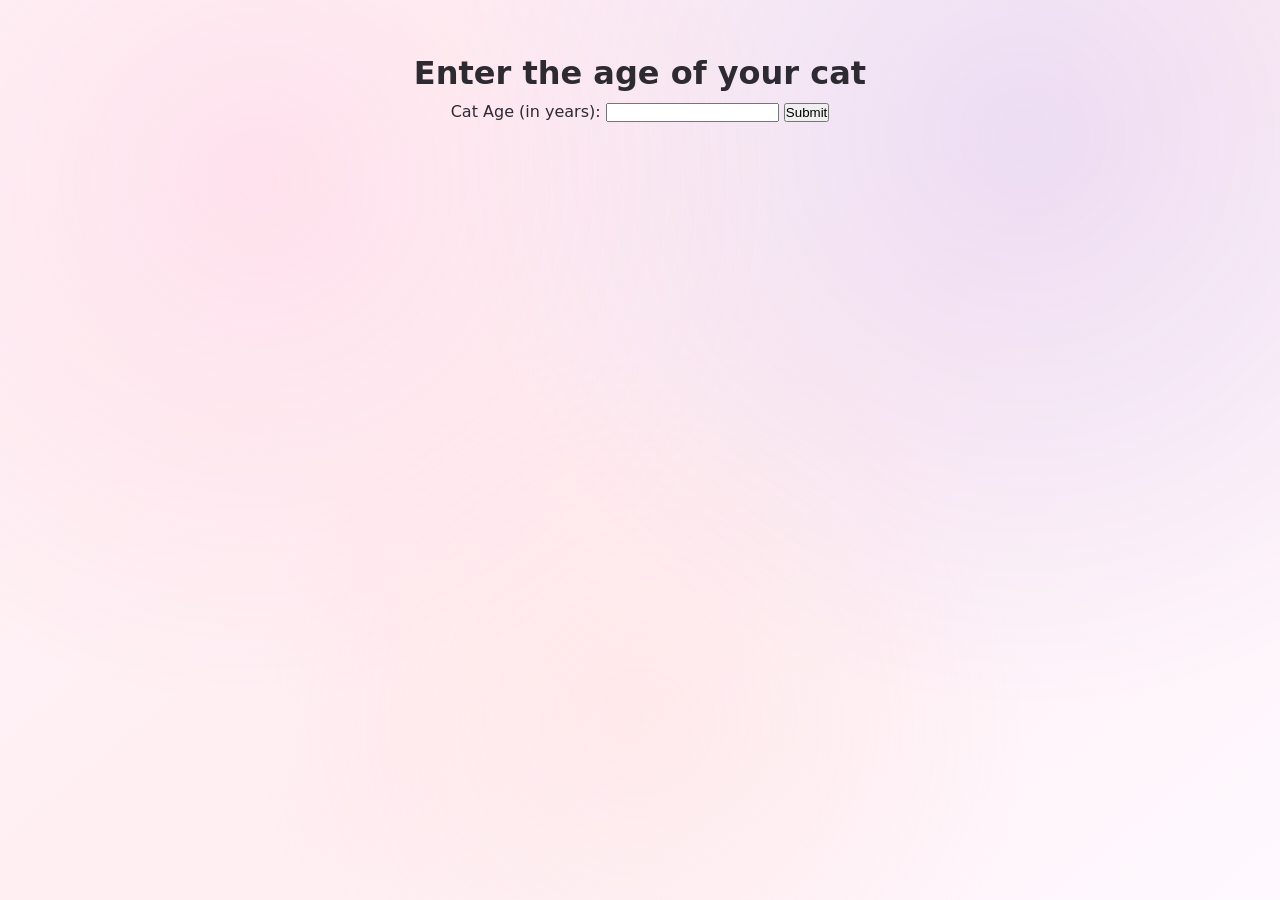
==== calculate.html @ 740141c4 "Push Calculator" ====
<!DOCTYPE html>
<html lang="en">
<head>
    <meta charset="UTF-8">
    <meta name="viewport" content="width=device-width, initial-scale=1.0">
    <title> Enter the age of your cat</title>
    <link rel="stylesheet" href="style.css">
</head>
<body>
    <h1>Enter the age of your cat</h1>
    <form id="ageForm">
        <label for="catAge">Cat Age (in years):</label>
        <input type="number" id="catAge" name="catAge" min="0" required>
        <button type="submit">Submit</button>
    </form>
    <div id="result"></div>
    <script src="age.js"></script>
</body>
</html>
---- style.css ----
:root {
    --bg-1: #fef5f8;
    --bg-2: #ffeef2;
    --surface: rgba(255, 255, 255, 0.82);
    --primary: #ff7eb6;
    --primary-dark: #ff4d94;
    --accent: #6d62ff;
    --text: #2d2a32;
    --text-muted: #5c5863;
    --shadow: 0 24px 60px rgba(173, 95, 140, 0.18);
    --radius-lg: 28px;
    --radius-md: 18px;
    --transition: 200ms ease;
}

*, *::before, *::after {
    box-sizing: border-box;
    margin: 0;
    padding: 0;
}

html, body {
    height: 100%;
}

body {
    font-family: 'Poppins', 'Segoe UI', system-ui, sans-serif;
    background: linear-gradient(140deg, var(--bg-1) 0%, var(--bg-2) 55%, #fef9ff 100%);
    color: var(--text);
    display: flex;
    flex-direction: column;
    align-items: center;
    min-height: 100vh;
    padding: 48px 24px 64px;
    line-height: 1.6;
    position: relative;
    overflow-x: hidden;
}

body::before {
    content: "";
    position: fixed;
    inset: 0;
    background:
        radial-gradient(circle at 20% 20%, rgba(255, 126, 182, 0.14) 0, transparent 42%),
        radial-gradient(circle at 80% 15%, rgba(109, 98, 255, 0.12) 0, transparent 45%),
        radial-gradient(circle at 50% 80%, rgba(255, 189, 171, 0.13) 0, transparent 40%);
    pointer-events: none;
    z-index: 0;
}

body > * {
    position: relative;
    z-index: 1;
}

#navigate {
    width: min(100%, 1080px);
    display: flex;
    align-items: center;
    justify-content: center;
    gap: 24px;
    padding: 18px 32px;
    border-radius: var(--radius-lg);
    background: var(--surface);
    box-shadow: var(--shadow);
    backdrop-filter: blur(14px);
    border: 1px solid rgba(255, 255, 255, 0.45);
    text-transform: uppercase;
    letter-spacing: 0.08em;
    font-weight: 600;
    color: var(--text-muted);
}

#navigate a {
    color: inherit;
    text-decoration: none;
    padding: 8px 16px;
    border-radius: 999px;
    transition: background var(--transition), color var(--transition), transform var(--transition);
}

#navigate a:hover {
    background: rgba(255, 126, 182, 0.18);
    color: var(--primary-dark);
    transform: translateY(-2px);
}

.carrousel {
    width: min(100%, 1080px);
    margin-top: 48px;
    display: grid;
    grid-template-columns: repeat(auto-fit, minmax(260px, 1fr));
    gap: 32px;
}

.card {
    position: relative;
    display: flex;
    flex-direction: column;
    background: var(--surface);
    border-radius: var(--radius-lg);
    overflow: hidden;
    box-shadow: var(--shadow);
    border: 1px solid rgba(255, 255, 255, 0.55);
    transition: transform 260ms ease, box-shadow 260ms ease;
}

.card::before {
    content: "";
    position: absolute;
    inset: 0;
    background: linear-gradient(180deg, rgba(255, 126, 182, 0.25), transparent 65%);
    opacity: 0;
    transition: opacity var(--transition);
    pointer-events: none;
}

.card:hover {
    transform: translateY(-10px);
    box-shadow: 0 30px 60px rgba(255, 126, 182, 0.25);
}

.card:hover::before {
    opacity: 1;
}

.card img {
    width: 100%;
    height: 220px;
    object-fit: cover;
    display: block;
}

.card h2 {
    font-size: 1.6rem;
    margin: 24px 28px 12px;
    color: var(--primary-dark);
    font-weight: 700;
    letter-spacing: 0.02em;
}

.card p {
    margin: 0 28px 20px;
    font-size: 1rem;
    color: var(--text-muted);
}

.card p:first-of-type {
    display: inline-flex;
    align-items: center;
    gap: 8px;
    font-weight: 600;
    color: var(--accent);
    background: rgba(109, 98, 255, 0.1);
    padding: 6px 14px;
    border-radius: 999px;
    margin-top: 4px;
}

.card p:first-of-type::before {
    content: "🌍";
    font-size: 1rem;
}

.card p:last-of-type {
    margin-bottom: 32px;
    line-height: 1.7;
}

audio {
    display: none;
}

@media (max-width: 900px) {
    body {
        padding: 40px 18px 56px;
    }

    #navigate {
        gap: 16px;
        padding: 16px 24px;
        font-size: 0.85rem;
        flex-wrap: wrap;
    }

    .carrousel {
        margin-top: 40px;
        gap: 24px;
    }
}

@media (max-width: 600px) {
    body {
        padding: 32px 14px 48px;
    }

    #navigate {
        border-radius: 22px;
    }

    .card img {
        height: 200px;
    }

    .card h2 {
        margin: 20px 22px 10px;
    }

    .card p {
        margin: 0 22px 18px;
    }
}

.catForm {
    border: #6d62ff 2px dashed;
    align-items: center;
    border-radius: 5px;
    padding: 20px;
    width: 550px;
    background-color: #fef5f8;
    margin: 10% auto;
}

input[type="file"] {
    margin: auto;
    border: 1px dashed #ffeef2;
    border-color: #6d62ff;
    border-radius: 5px;
    padding: 10px;
    color: rgb(57, 57, 57);
}

input[type="file"]:hover {
    border-color: #6257fd;
    background-color: #fbe4ec;
    cursor: pointer;
}

input[type="file"]::file-selector-button {
    border: none;
    border-radius: 5px;
    padding: 10px 20px;
    background-color: #6d62ff;
    color: white;
    cursor: pointer;
}

input[type="submit"] {
    margin-top: 10px;
    padding: 10px 20px;
    border: none;
    border-radius: 5px;
    background-color: #6d62ff;
    color: white;
    cursor: pointer;
}

input[type="text"] {
    width: 100%;
    margin-top: 10px;
    padding: 10px;
    border: 1px solid #ccc;
    border-radius: 5px;
}

textarea:focus,
input[type="text"]:focus {
    outline: none;
    border-color: #6d62ff;
    box-shadow: 0 0 5px rgba(109, 98, 255, 0.5);
}

input[type="text"]:hover {
    border-color: #6d62ff;
}

textarea {
    width: 100%;
    height: 100px;
    margin-top: 10px;
    padding: 10px;
    border: 1px solid #ccc;
    border-radius: 5px;
    resize: none;
}
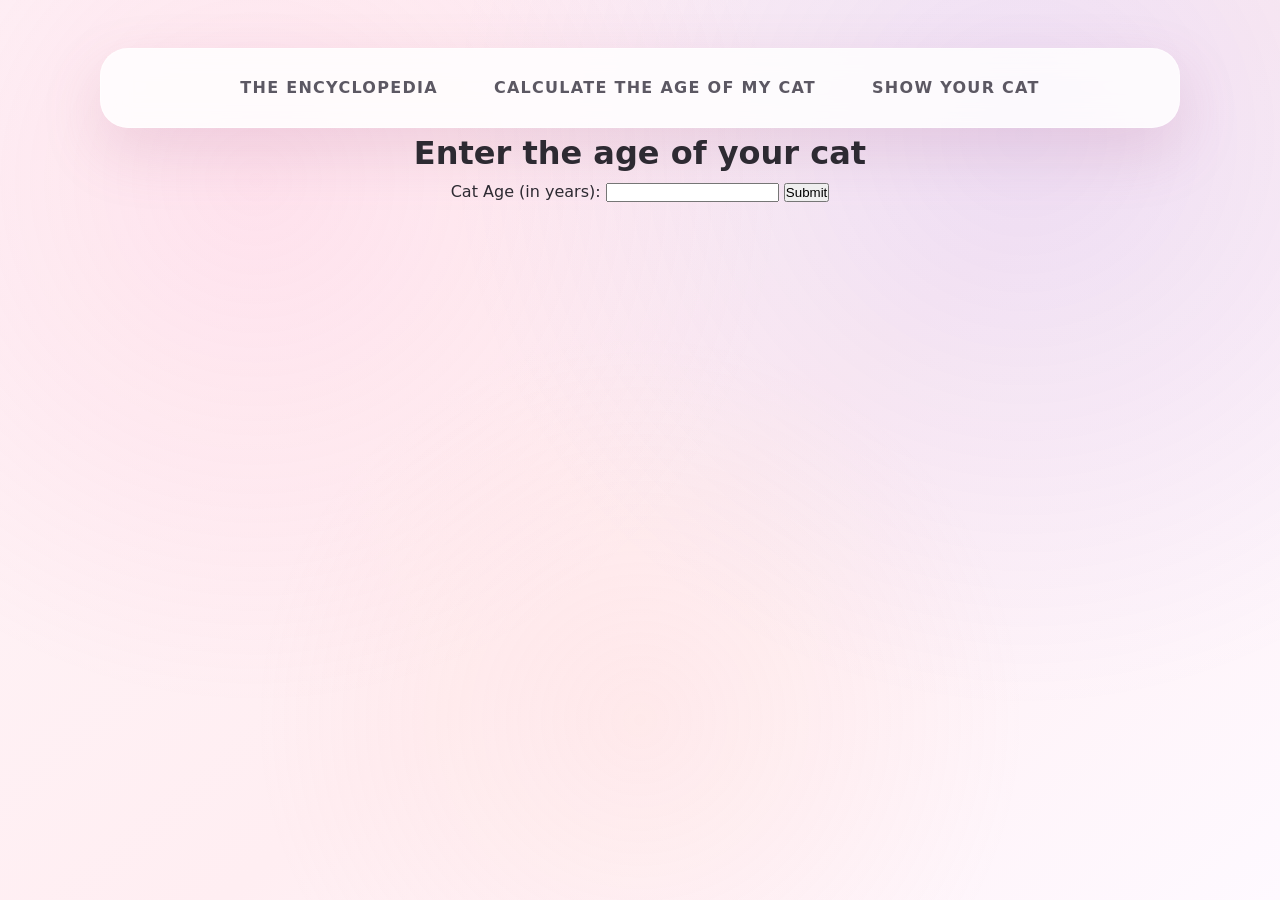
==== commit 0235594a: "header" ====
--- a/calculate.html
+++ b/calculate.html
@@ -7,6 +7,11 @@
     <link rel="stylesheet" href="style.css">
 </head>
 <body>
+    <div id="navigate" class="head rounded">
+        <a href="./">The encyclopedia</a>
+        <a href="./calculate.html">Calculate the age of my cat</a>
+        <a href="./form.html">Show your cat</a>
+    </div>
     <h1>Enter the age of your cat</h1>
     <form id="ageForm">
         <label for="catAge">Cat Age (in years):</label>
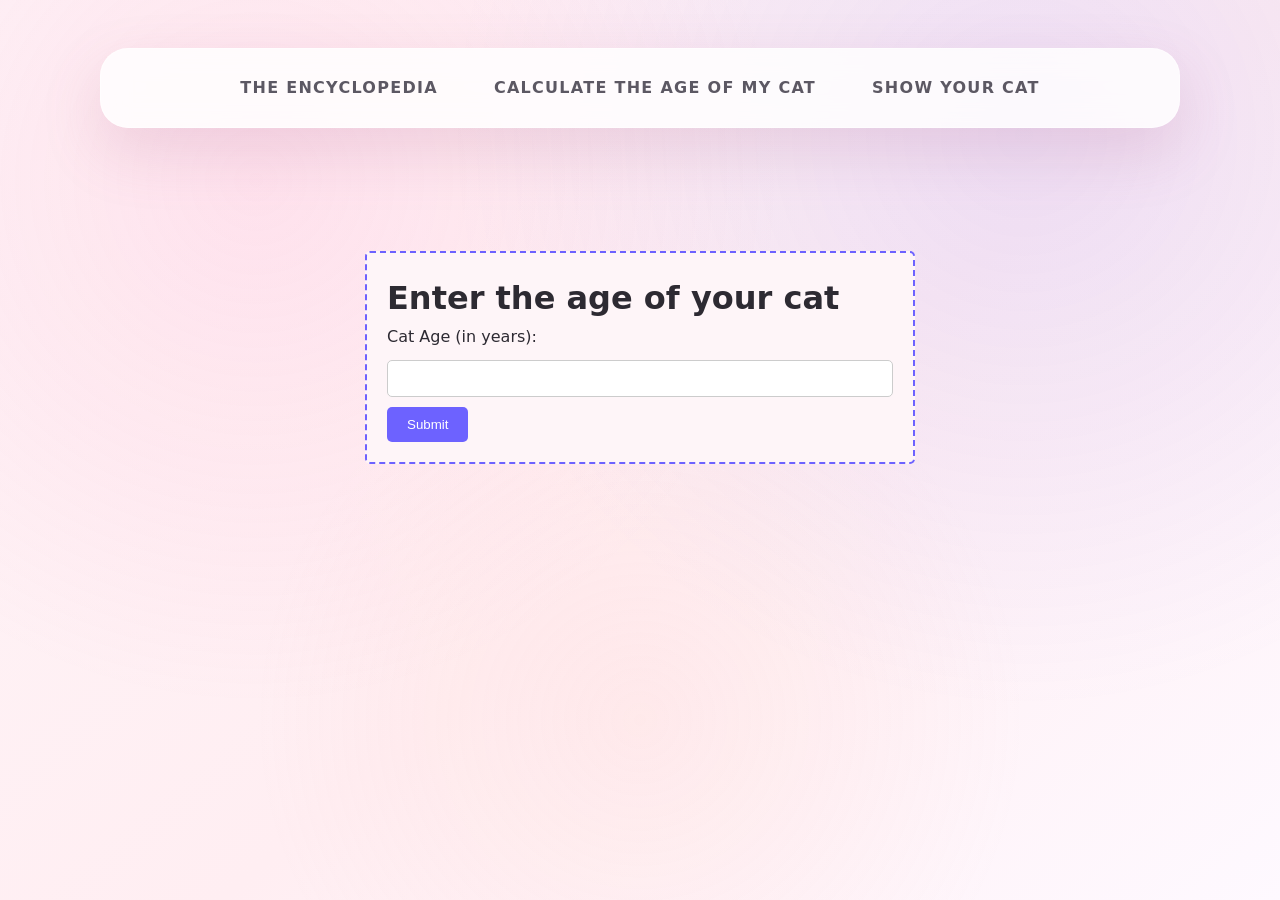
==== commit f21f09ea: "data rebase" ====
--- a/calculate.html
+++ b/calculate.html
@@ -12,9 +12,9 @@
         <a href="./calculate.html">Calculate the age of my cat</a>
         <a href="./form.html">Show your cat</a>
     </div>
-    <h1>Enter the age of your cat</h1>
-    <form id="ageForm">
-        <label for="catAge">Cat Age (in years):</label>
+    <form id="ageForm" class="catForm">
+        <h1>Enter the age of your cat</h1>
+        <label for="catAge" >Cat Age (in years):</label>
         <input type="number" id="catAge" name="catAge" min="0" required>
         <button type="submit">Submit</button>
     </form>
--- a/style.css
+++ b/style.css
@@ -246,6 +246,7 @@
     cursor: pointer;
 }
 
+button[type="submit"],
 input[type="submit"] {
     margin-top: 10px;
     padding: 10px 20px;
@@ -256,6 +257,7 @@
     cursor: pointer;
 }
 
+input[type="number"],
 input[type="text"] {
     width: 100%;
     margin-top: 10px;
@@ -283,4 +285,149 @@
     border: 1px solid #ccc;
     border-radius: 5px;
     resize: none;
+}
+
+/* Modal Popup Styles */
+.modal {
+    display: none;
+    position: fixed;
+    z-index: 1000;
+    left: 0;
+    top: 0;
+    width: 100%;
+    height: 100%;
+    background-color: rgba(45, 42, 50, 0.85);
+    backdrop-filter: blur(8px);
+    animation: fadeIn 0.3s ease;
+}
+
+@keyframes fadeIn {
+    from {
+        opacity: 0;
+    }
+    to {
+        opacity: 1;
+    }
+}
+
+.modal-content {
+    position: relative;
+    background: var(--surface);
+    margin: 5% auto;
+    padding: 0;
+    width: min(90%, 600px);
+    border-radius: var(--radius-lg);
+    box-shadow: 0 30px 80px rgba(173, 95, 140, 0.35);
+    border: 1px solid rgba(255, 255, 255, 0.55);
+    animation: slideDown 0.4s ease;
+    overflow: hidden;
+}
+
+@keyframes slideDown {
+    from {
+        transform: translateY(-50px);
+        opacity: 0;
+    }
+    to {
+        transform: translateY(0);
+        opacity: 1;
+    }
+}
+
+.modal-content img {
+    width: 100%;
+    height: 350px;
+    object-fit: cover;
+    display: block;
+}
+
+.modal-content h2 {
+    font-size: 2rem;
+    margin: 32px 36px 16px;
+    color: var(--primary-dark);
+    font-weight: 700;
+    letter-spacing: 0.02em;
+}
+
+.modal-content p:first-of-type {
+    display: inline-flex;
+    align-items: center;
+    gap: 10px;
+    font-weight: 600;
+    color: var(--accent);
+    background: rgba(109, 98, 255, 0.1);
+    padding: 8px 18px;
+    border-radius: 999px;
+    margin: 0 36px 20px;
+    font-size: 1.05rem;
+}
+
+.modal-content p:first-of-type::before {
+    content: "🌍";
+    font-size: 1.1rem;
+}
+
+.modal-content p:last-of-type {
+    margin: 0 36px 40px;
+    font-size: 1.05rem;
+    line-height: 1.8;
+    color: var(--text-muted);
+}
+
+.close {
+    position: absolute;
+    top: 20px;
+    right: 24px;
+    color: white;
+    font-size: 32px;
+    font-weight: bold;
+    cursor: pointer;
+    width: 40px;
+    height: 40px;
+    display: flex;
+    align-items: center;
+    justify-content: center;
+    background: rgba(45, 42, 50, 0.6);
+    backdrop-filter: blur(8px);
+    border-radius: 50%;
+    line-height: 1;
+}
+
+.close:hover,
+.close:focus {
+    background: var(--primary-dark);
+    box-shadow: 0 4px 12px rgba(255, 77, 148, 0.4);
+}
+
+@media (max-width: 600px) {
+    .modal-content {
+        margin: 10% auto;
+        width: 95%;
+    }
+
+    .modal-content img {
+        height: 250px;
+    }
+
+    .modal-content h2 {
+        font-size: 1.6rem;
+        margin: 24px 28px 12px;
+    }
+
+    .modal-content p {
+        margin: 0 28px 16px;
+        font-size: 0.95rem;
+    }
+
+    .modal-content p:last-of-type {
+        margin-bottom: 32px;
+    }
+
+    .close {
+        top: 16px;
+        right: 16px;
+        font-size: 28px;
+        width: 36px;
+        height: 36px;
+    }
 }
